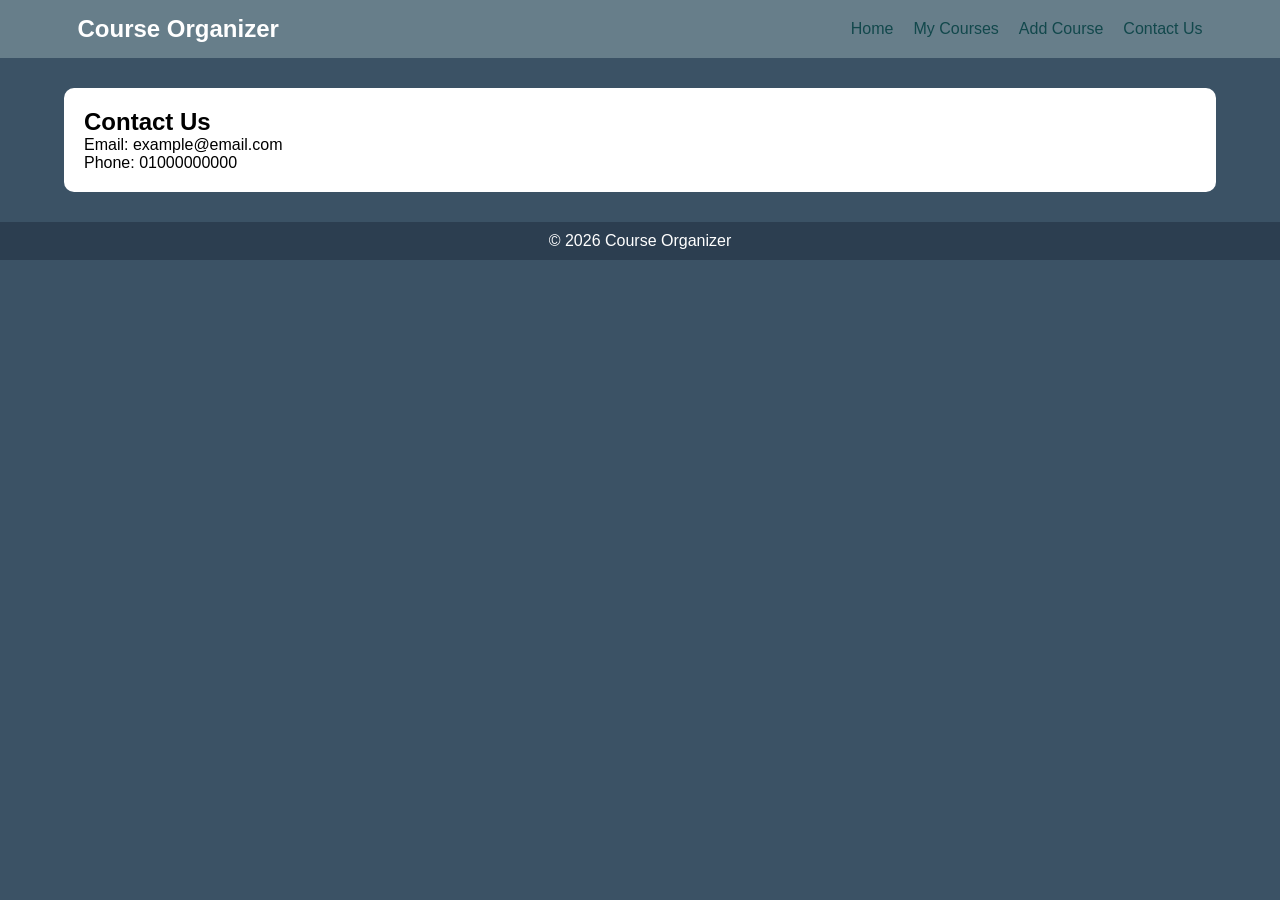
==== contact.html @ dd3ddfad "marwan - website" ====
<!DOCTYPE html>
<html>

<head>
    <title>Contact Us</title>
    <link rel="stylesheet" href="style.css">
</head>

<body>

    <header>
        <nav>
            <h2>Course Organizer</h2>
            <ul>
                <li><a href="index.html">Home</a></li>
                <li><a href="courses.html">My Courses</a></li>
                <li><a href="add-course.html">Add Course</a></li>
                <li><a href="contact.html">Contact Us</a></li>
            </ul>
        </nav>
    </header>

    <main>
        <section>
            <h2>Contact Us</h2>
            <p>Email: example@email.com</p>
            <p>Phone: 01000000000</p>
        </section>
    </main>

    <footer>
        <p>© 2026 Course Organizer</p>
    </footer>

</body>

</html>
---- style.css ----
* {
    margin: 0;
    padding: 0;
    box-sizing: border-box;
}

body {
    font-family: Arial;
    background-color: #3b5265;
    overflow: auto;
}

/* Navbar */
header {
    background-color: #677e8a;
    padding: 15px;
}

nav {
    display: flex;
    justify-content: space-between;
    align-items: center;
    width: 90%;
    margin: auto;
}

nav h2 {
    color: white;
}

nav ul {
    list-style: none;
    display: flex;
    gap: 20px;
}

nav a {
    color: #12484c;
    text-decoration: none;
    transition: 0.3s;
}

nav a:hover {
    color: #1abc9c;
}

/* Main */
main {
    width: 90%;
    margin: 30px auto;
}

section {
    background: white;
    padding: 20px;
    border-radius: 10px;
}

/* Table */
table {
    width: 100%;
    border-collapse: inherit;
    margin-top: 20px;
}

th,
td {
    padding: 10px;
    text-align: center;
}

th {
    background: #2c3e50;
    color: white;
}

tr:nth-child(even) {
    background: #eee;
}

tr:hover {
    background: #dff9fb;
}

/* Form */
form {
    display: flex;
    flex-direction: column;
    max-width: 400px;
}

input,
textarea {
    padding: 10px;
    margin-bottom: 10px;
}

/* Button */
button {
    padding: 10px;
    background: #2c3e50;
    color: white;
    border: none;
}

button:hover {
    background: #1abc9c;
}

/* Footer */
footer {
    background: #2c3e50;
    color: white;
    text-align: center;
    padding: 10px;
}

/* Responsive */
@media (max-width: 768px) {
    nav {
        flex-direction: column;
    }

    nav ul {
        flex-direction: column;
        align-items: center;
    }
}

/* Home Background */
.hero-page {
    background-image: url("home.jpg.png");
    background-size: cover;
    background-position: center;
    height: 90vh;

    display: flex;
    justify-content: center;
    align-items: center;

    text-align: center;
}

/* طبقة شفافة */
.hero-text {
    background: rgba(0, 0, 0, 0.55);
    padding: 40px;
    border-radius: 15px;
    color: white;
}

.hero-text h1 {
    font-size: 45px;
    margin-bottom: 15px;
}

.hero-text p {
    font-size: 20px;
    margin-bottom: 25px;
}

/* زرار */
.start-btn {
    display: inline-block;
    background: #1abc9c;
    color: white;
    padding: 12px 25px;
    text-decoration: none;
    border-radius: 8px;
    transition: 0.3s;
}

.start-btn:hover {
    background: #16a085;
    transform: scale(1.05);
}

/* Mobile */
@media (max-width: 768px) {

    .hero-text h1 {
        font-size: 28px;
    }

    .hero-text p {
        font-size: 16px;
    }

}
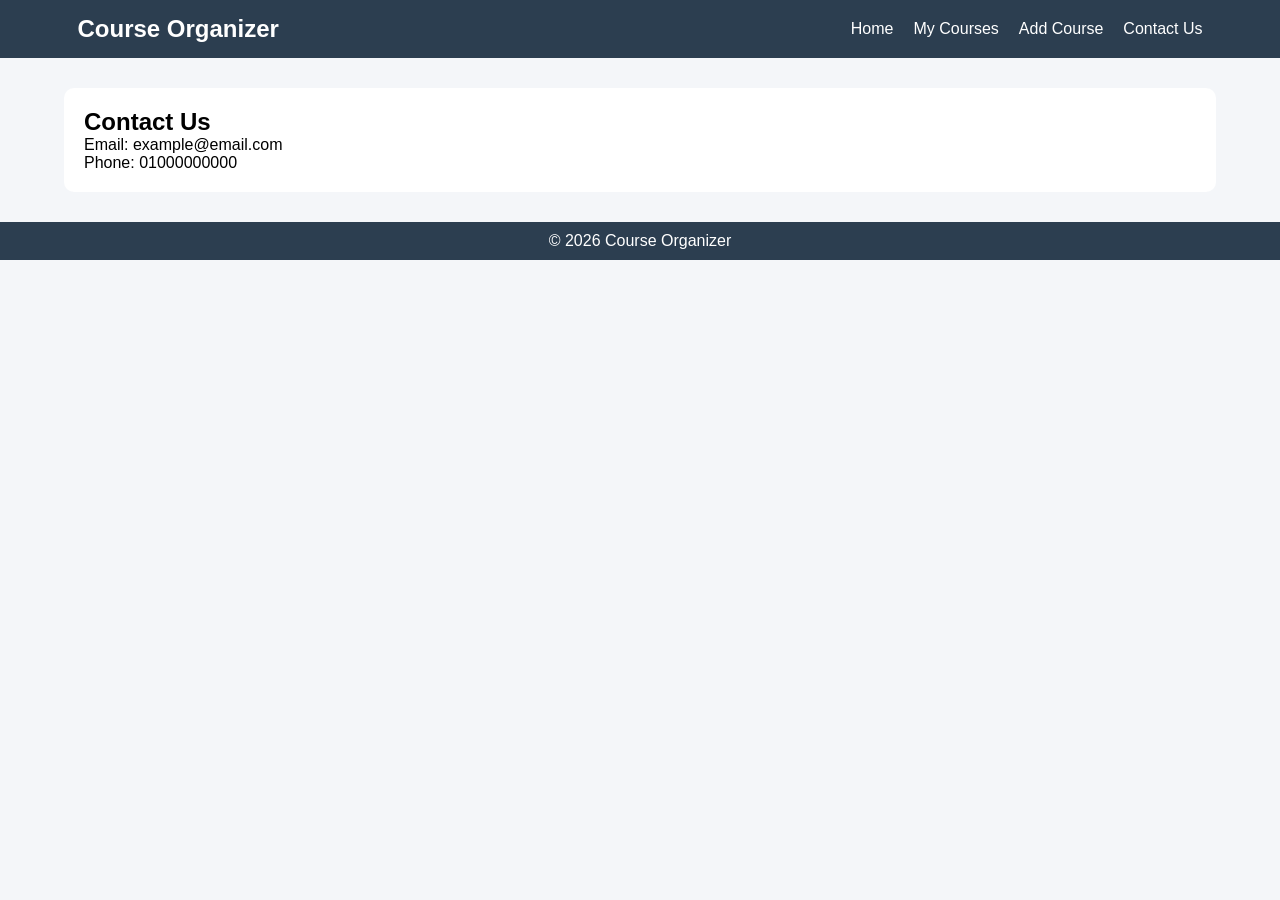
==== commit aae7e502: "Add files via upload" ====
--- a/contact.html
+++ b/contact.html
@@ -4,6 +4,7 @@
 <head>
     <title>Contact Us</title>
     <link rel="stylesheet" href="style.css">
+    <meta name="viewport" content="width=device-width, initial-scale=1.0">
 </head>
 
 <body>
--- a/style.css
+++ b/style.css
@@ -6,13 +6,12 @@
 
 body {
     font-family: Arial;
-    background-color: #3b5265;
-    overflow: auto;
+    background-color: #f4f6f9;
 }
 
 /* Navbar */
 header {
-    background-color: #677e8a;
+    background-color: #2c3e50;
     padding: 15px;
 }
 
@@ -35,7 +34,7 @@
 }
 
 nav a {
-    color: #12484c;
+    color: white;
     text-decoration: none;
     transition: 0.3s;
 }
@@ -129,7 +128,7 @@
 
 /* Home Background */
 .hero-page {
-    background-image: url("home.jpg.png");
+    background-image: url("home.jpg");
     background-size: cover;
     background-position: center;
     height: 90vh;
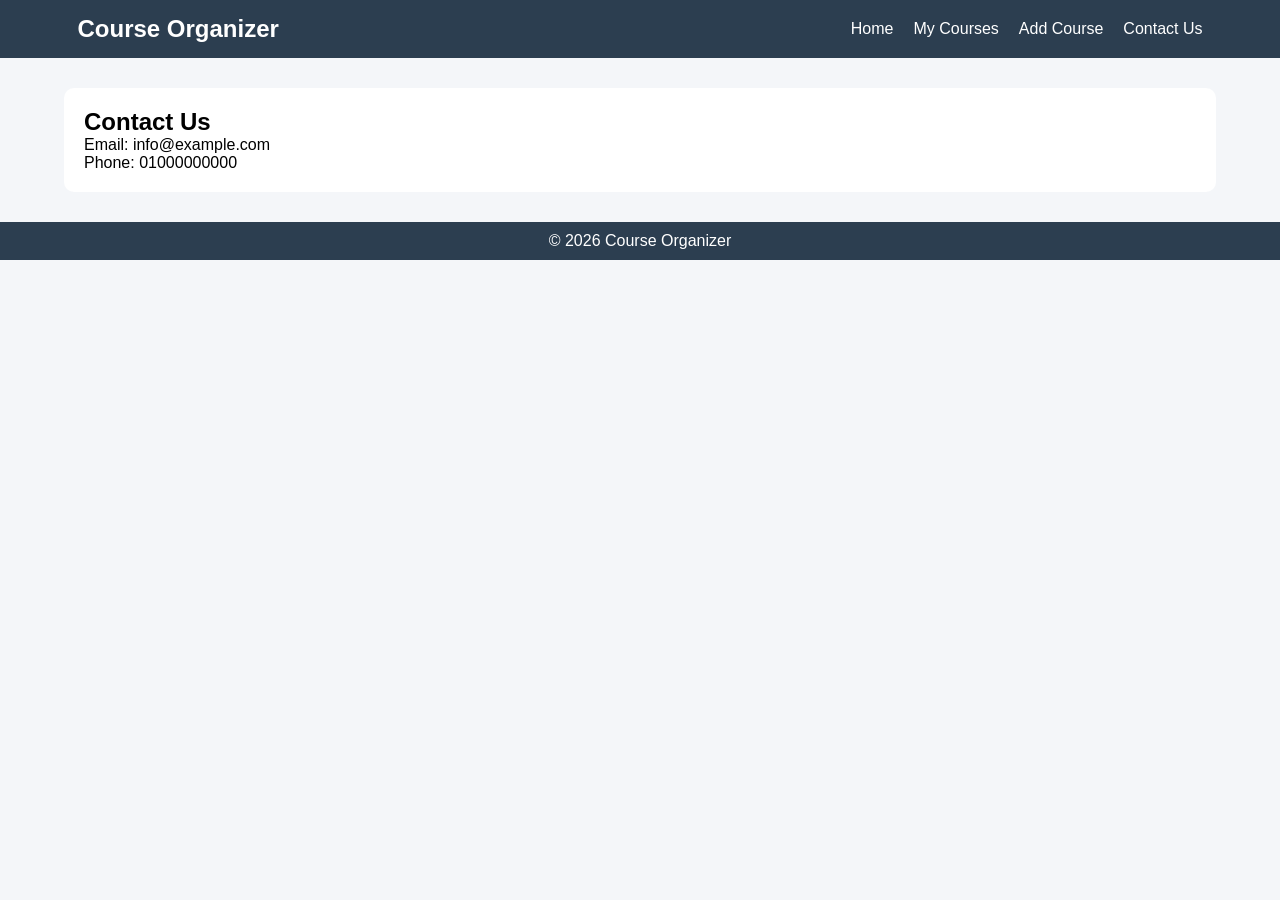
==== commit 45f1eaca: "ةشقصشى" ====
--- a/contact.html
+++ b/contact.html
@@ -1,10 +1,11 @@
 <!DOCTYPE html>
-<html>
+<html lang="en">
 
 <head>
+    <meta charset="UTF-8">
+    <meta name="viewport" content="width=device-width, initial-scale=1.0">
     <title>Contact Us</title>
     <link rel="stylesheet" href="style.css">
-    <meta name="viewport" content="width=device-width, initial-scale=1.0">
 </head>
 
 <body>
@@ -12,6 +13,7 @@
     <header>
         <nav>
             <h2>Course Organizer</h2>
+
             <ul>
                 <li><a href="index.html">Home</a></li>
                 <li><a href="courses.html">My Courses</a></li>
@@ -22,11 +24,15 @@
     </header>
 
     <main>
+
         <section>
             <h2>Contact Us</h2>
-            <p>Email: example@email.com</p>
+
+            <p>Email: info@example.com</p>
             <p>Phone: 01000000000</p>
+
         </section>
+
     </main>
 
     <footer>
--- a/style.css
+++ b/style.css
@@ -58,7 +58,7 @@
 /* Table */
 table {
     width: 100%;
-    border-collapse: inherit;
+    border-collapse: collapse;
     margin-top: 20px;
 }
 
@@ -126,9 +126,11 @@
     }
 }
 
+
+
 /* Home Background */
 .hero-page {
-    background-image: url("home.jpg");
+    background-image: url("home.jpg.png");
     background-size: cover;
     background-position: center;
     height: 90vh;
